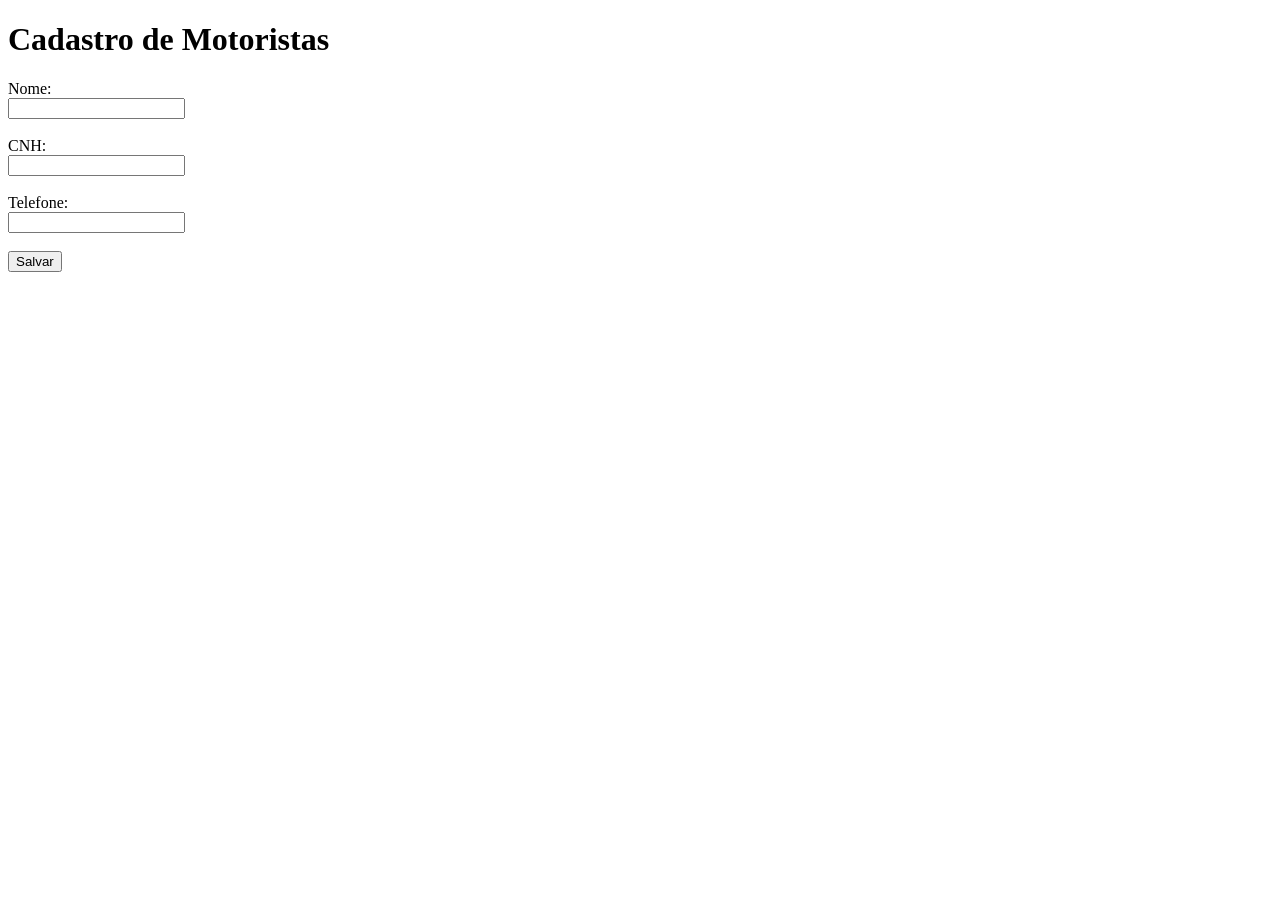
==== html/cadmoto.html @ da5b38a1 "meu terceiro commit" ====
<!DOCTYPE html>
<html>
<head>
    <title>Motoristas</title>
</head>
<body>

<h1>Cadastro de Motoristas</h1>

<form>

<label>Nome:</label><br>
<input type="text"><br><br>

<label>CNH:</label><br>
<input type="text"><br><br>

<label>Telefone:</label><br>
<input type="text"><br><br>

<input type="submit" value="Salvar">

</form>

</body>
</html>
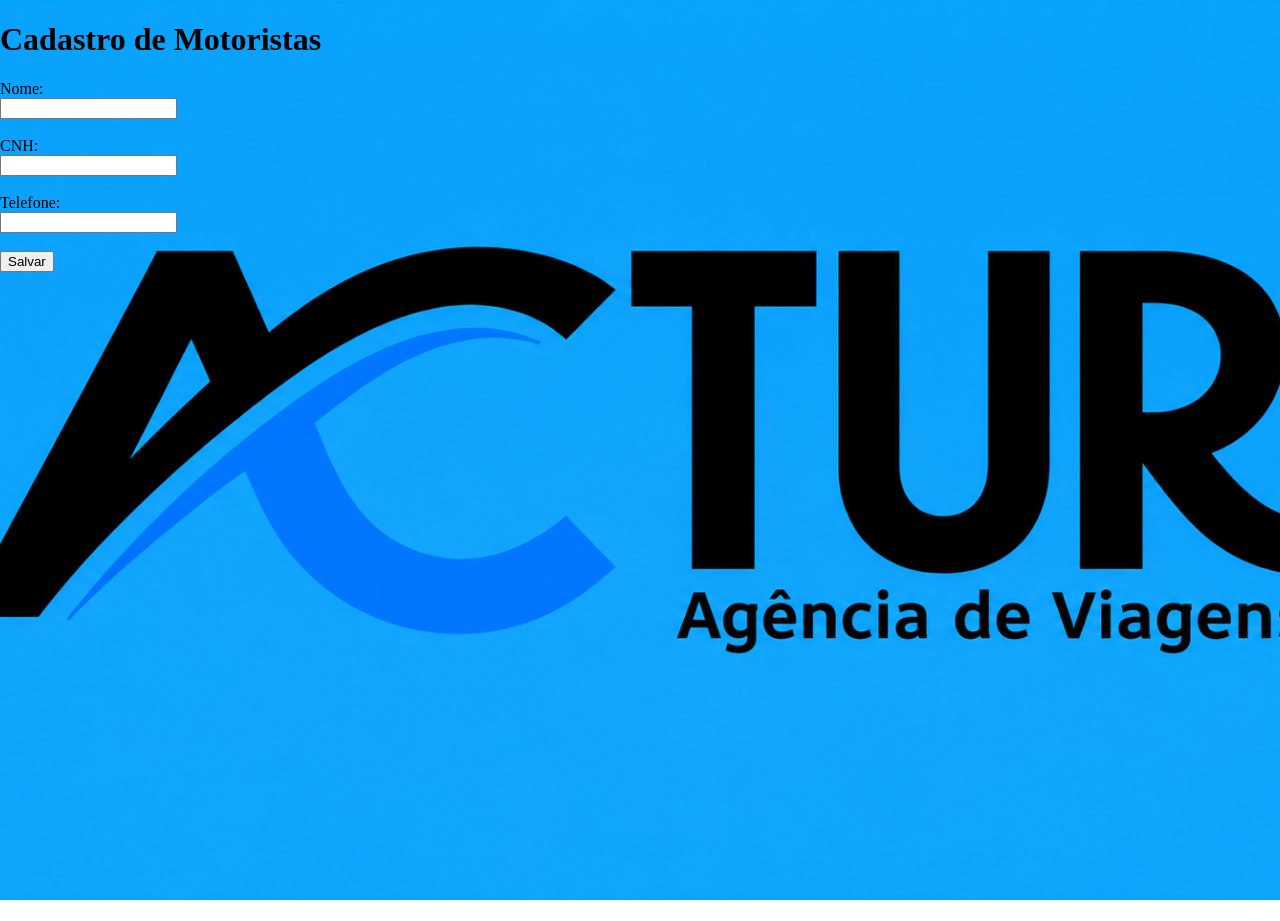
==== commit 27dc9ed5: "atualizando css" ====
--- a/html/cadmoto.html
+++ b/html/cadmoto.html
@@ -1,6 +1,8 @@
 <!DOCTYPE html>
 <html>
 <head>
+    <link rel="stylesheet" href="../css/style.css">
+
     <title>Motoristas</title>
 </head>
 <body>
--- a/css/style.css
+++ b/css/style.css
@@ -0,0 +1,14 @@
+
+body {
+    margin: 0;
+    padding: 0;
+
+    background-image: url("../img/Logotipo\ ACTUR\ em\ Azul\ Vibrante\ \(1\).png");
+    background-size: cover;
+    background-position: center;
+    background-repeat: no-repeat;
+    background-attachment: fixed;
+
+    min-height: 100vh;
+}
+
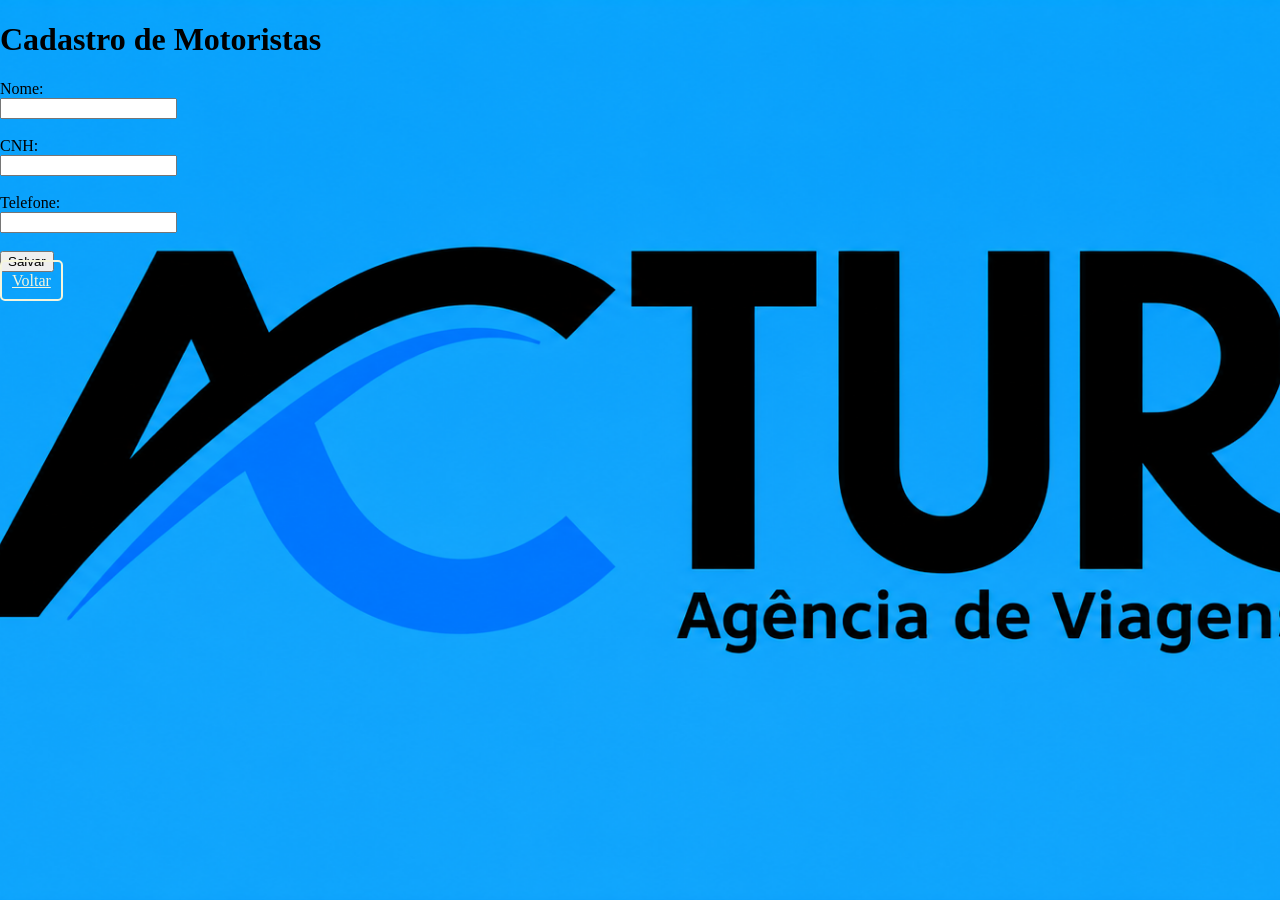
==== commit 2c31a1d0: "atualizando o css" ====
--- a/html/cadmoto.html
+++ b/html/cadmoto.html
@@ -23,6 +23,8 @@
 <input type="submit" value="Salvar">
 
 </form>
+</form>
+            <a href="/html/home.html" class="voltar">Voltar</a>
 
 </body>
 </html>
--- a/css/style.css
+++ b/css/style.css
@@ -12,3 +12,9 @@
     min-height: 100vh;
 }
 
+.voltar{
+    border-radius: 5px;
+    color: beige;
+    border: 2px solid;
+    padding: 10px;
+}
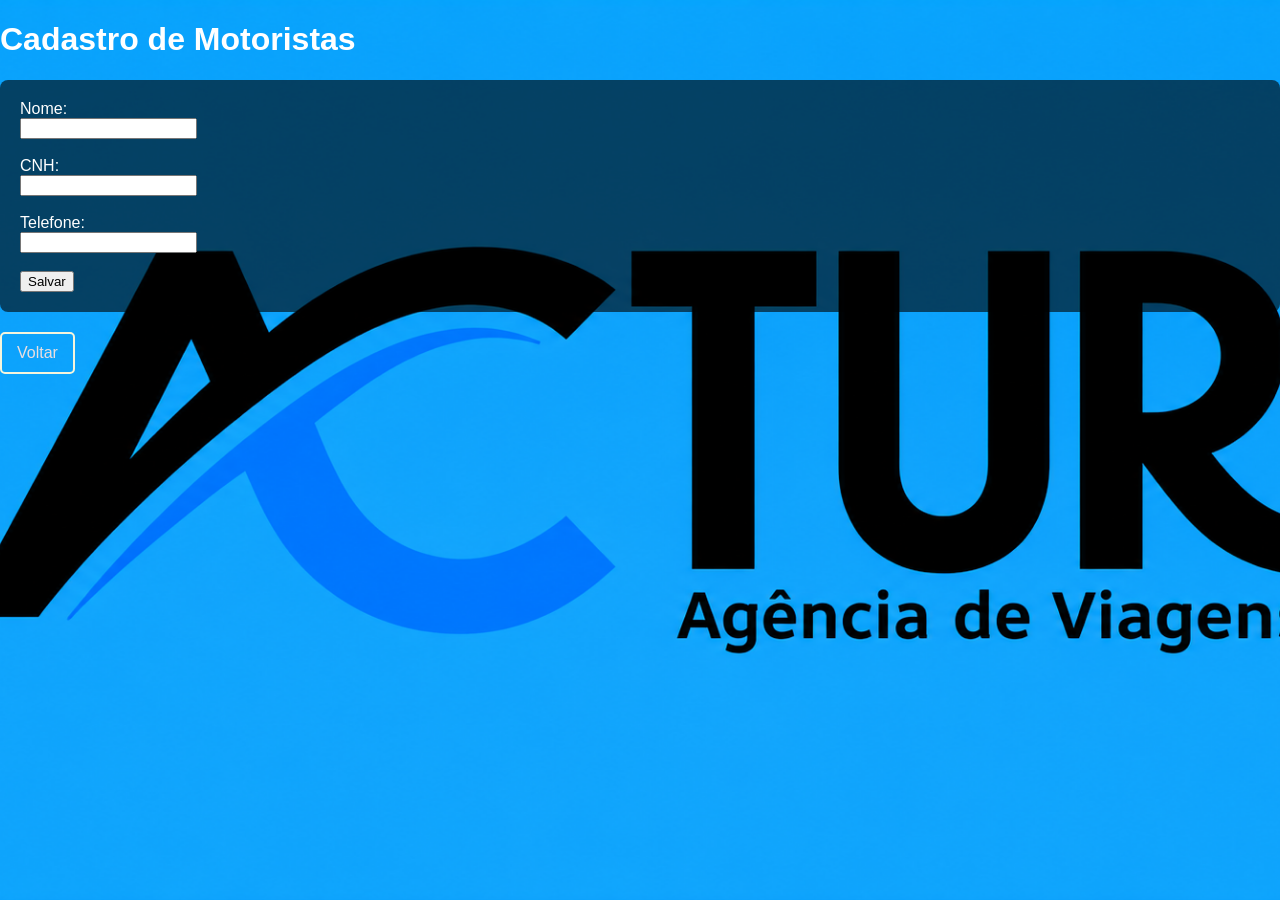
==== commit f731d951: "ultimos detalhes" ====
--- a/html/cadmoto.html
+++ b/html/cadmoto.html
@@ -24,7 +24,7 @@
 
 </form>
 </form>
-            <a href="/html/home.html" class="voltar">Voltar</a>
+            <a href="home.html" class="voltar">Voltar</a>
 
 </body>
 </html>
--- a/css/style.css
+++ b/css/style.css
@@ -10,11 +10,66 @@
     background-attachment: fixed;
 
     min-height: 100vh;
+    font-family: Arial, sans-serif;
+    color: #ffffff;
+
 }
 
 .voltar{
     border-radius: 5px;
-    color: beige;
+    color: rgb(234, 223, 223);
     border: 2px solid;
+    padding: 10px 15px;
+    display: inline-block; 
+    text-decoration: none; 
+    transition: background 0.3s; 
+}
+
+
+form, div, table {
+    background-color: rgba(0, 0, 0, 0.6); 
+    padding: 20px;
+    border-radius: 8px;
+    margin-bottom: 20px;
+}
+
+table {
+    width: 100%;
+    border-collapse: collapse;
+}
+
+th, td {
     padding: 10px;
-}+    text-align: left;
+}
+
+.voltar {
+    display: inline-block;
+    border-radius: 5px;
+    border: 2px solid beige; 
+    padding: 10px 15px;
+    text-decoration: none;
+    transition: background 0.3s; 
+}
+
+img{
+    width: 20%;
+    height: 50%;
+}
+
+table {
+    width: 90%;
+    margin: 20px auto;
+    border-collapse: collapse;
+    text-align: center;
+}
+
+td, th {
+    padding: 15px;
+}
+
+td img {
+    width: 220px;
+    height: 140px;
+    object-fit: contain;
+}
